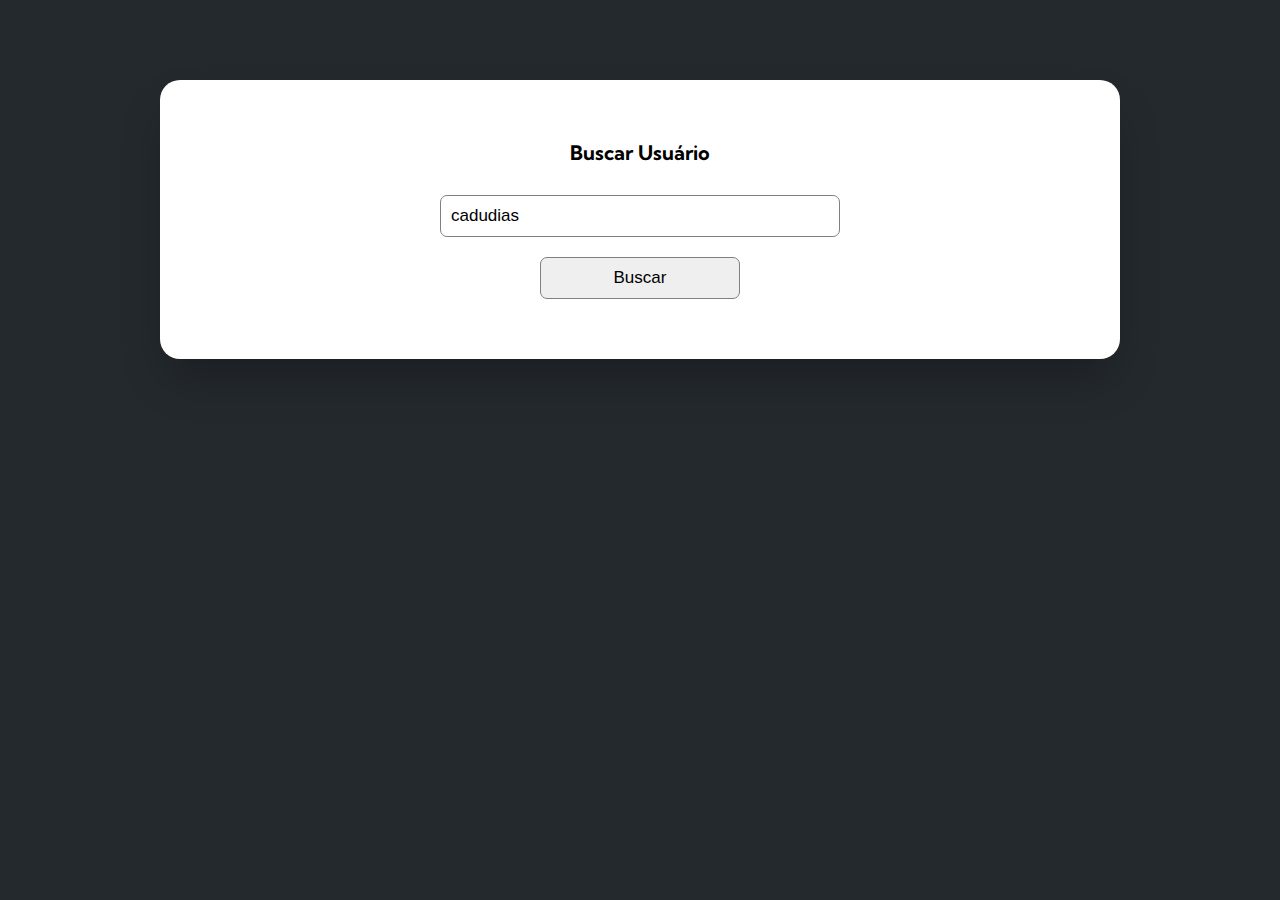
==== index2.html @ fe76852a "adicionado proposta do index" ====
<!DOCTYPE html>
<html lang="pt-br">

<head>
    <meta charset="UTF-8">
    <meta http-equiv="X-UA-Compatible" content="IE=edge">
    <meta name="viewport" content="width=device-width, initial-scale=1.0">
    <title>GitHub API - buscando usuários com fetch</title>

    <link rel="stylesheet" href="src/css/reset.css">
    <link rel="stylesheet" href="src/css/styles.css">
    <link rel="stylesheet" href="https://cdn.jsdelivr.net/gh/devicons/devicon@v2.14.0/devicon.min.css">
</head>

<body>
    <main>
        <i class="devicon-github-original"></i>

        <section class="container">
            <header>
                <h2>Buscar Usuário</h2>
                <input type="text" id="input-search" placeholder="Digite o nome do usuário no GitHub" value="cadudias">
                <input type="button" value="Buscar" id="btn-search">
            </header>

            <div class="profile-data hide">
                <div class="info" id="info">
                    <img src="" alt="Foto do perfil">
                    <div class="data">
                        <h1></h1>
                        <p></p>
                    </div>
                </div>
                <div class="repositories section">
                    <h2 id="title">Repositórios</h2>                      
                    <ul></ul>
                </div>
            </div>
        </section>
    </main>

    <script type="module" src="src/scripts/index2.js"></script>
</body>

</html>
---- src/css/styles.css ----
@import url("https://fonts.googleapis.com/css2?family=Kumbh+Sans:wght@400;700&display=swap");

* {
  margin: 0;
  padding: 0;
  font-weight: 300;
}

img {
  max-width: 100%;
}

body {
  background-color:#24292e;
  font-family: "Kumbh Sans", sans-serif;  
  text-align: center;    
  padding-bottom: 100px;
}

main {
  display: flex;  
  justify-content: center;
  flex-direction: column;
  padding: 50px 0 0;      
}

.devicon-github-original{
  font-size: 60px;
  margin-bottom: 30px;
  color: #FFFFFF;
}

.section{
  padding: 70px 0;
}

.container {
  width: 60%; /* se for uma tela menor que 980px vai se adaptar a 70% */
  max-width: 960px; /* quando chegar em 980px para de aumentar */
  box-shadow: rgba(0, 0, 0, 0.3) 0px 25px 50px -12px;
  background-color: #fff;
  display: flex;
  flex-direction: column;
  align-items: center;
  border-radius: 30px;
  padding: 30px;
  margin: 0 auto;
}

.container header {
  display: flex;
  align-items: center;
  flex-direction: column;
  padding: 30px 0;
}

.container header h2 {
  font-size: 20px;
  font-weight: 700;
  margin-bottom: 30px;
}

.container header #input-search {
  width: 400px;
  font-size: 17px;
  margin: 0 auto;
  padding: 10px;
  border-radius: 7px;
  border: 1px solid grey;
}

.container header #btn-search {
  width: 200px;
  font-size: 17px;
  margin: 20px auto 0;
  padding: 10px;
  border-radius: 7px;  
  cursor: pointer;
  border: 1px solid grey;
}

.container header #btn-search:hover {
  background-color: hotpink;
  color: #ffffff;
  border-color: #ffffff;
}

.container .profile-data{
  display: flex;
  flex-direction: column;
  align-items: center;
  padding: 40px;  
}

.container .profile-data .info {
  display: flex;  
  flex-wrap: wrap;
  align-items: center;
}

.container .profile-data .info .data{
  padding: 40px;
  width: 50%;
}

.container .profile-data .info img{
  width: 50%;
  border-radius: 50%;
  border: 10px solid blueviolet;
}

.container .profile-data .info h1{
  font-size: 20px;
  margin-bottom: 20px;
  font-weight: 700;
}

.container .profile-data .info p{
  font-size: 15px;  
  font-weight: 400;
  line-height: 23px;
}

/* REPOSITORIES */

.container .profile-data .repositories h2{
  margin-bottom: 30px;
  text-align: center;
}

.container .profile-data .repositories ul{
  display: flex;
  flex-wrap: wrap;
  justify-content: center;
}

.container .profile-data .repositories ul li a{
  padding: 20px;
  border: 1px solid grey;  
  margin: 20px;
  display: block;
  border-radius: 7px;
  transition: 0.3s ease-in-out;
}

.container .profile-data .repositories ul li a:hover{
  background-color:hotpink;
  color: #fff
}

.container .profile-data.hide{
  display: none;
}

@media (max-width: 1280px) {
  .container {
    flex-direction: column;
    width: 90%;
    border-radius: 20px;
  }

  .container header {
    width: 100%;
  }

  .container header h1 {
    font-size: 24px;
    text-align: center;
  }
}

@media (max-width: 768px) {
  .container header #input-search,
  .container header #btn-search
  {
    width: 100%;
  }
}

@media (max-width: 425px) {
  main {
    padding: 15% 0;    
  }

  .container .profile-data .info img{
    margin-bottom: 20px;
  }

  .container .profile-data .info img,
  .container .profile-data .info .data
  {
    width: 100%;
    padding: 0;
  }
}
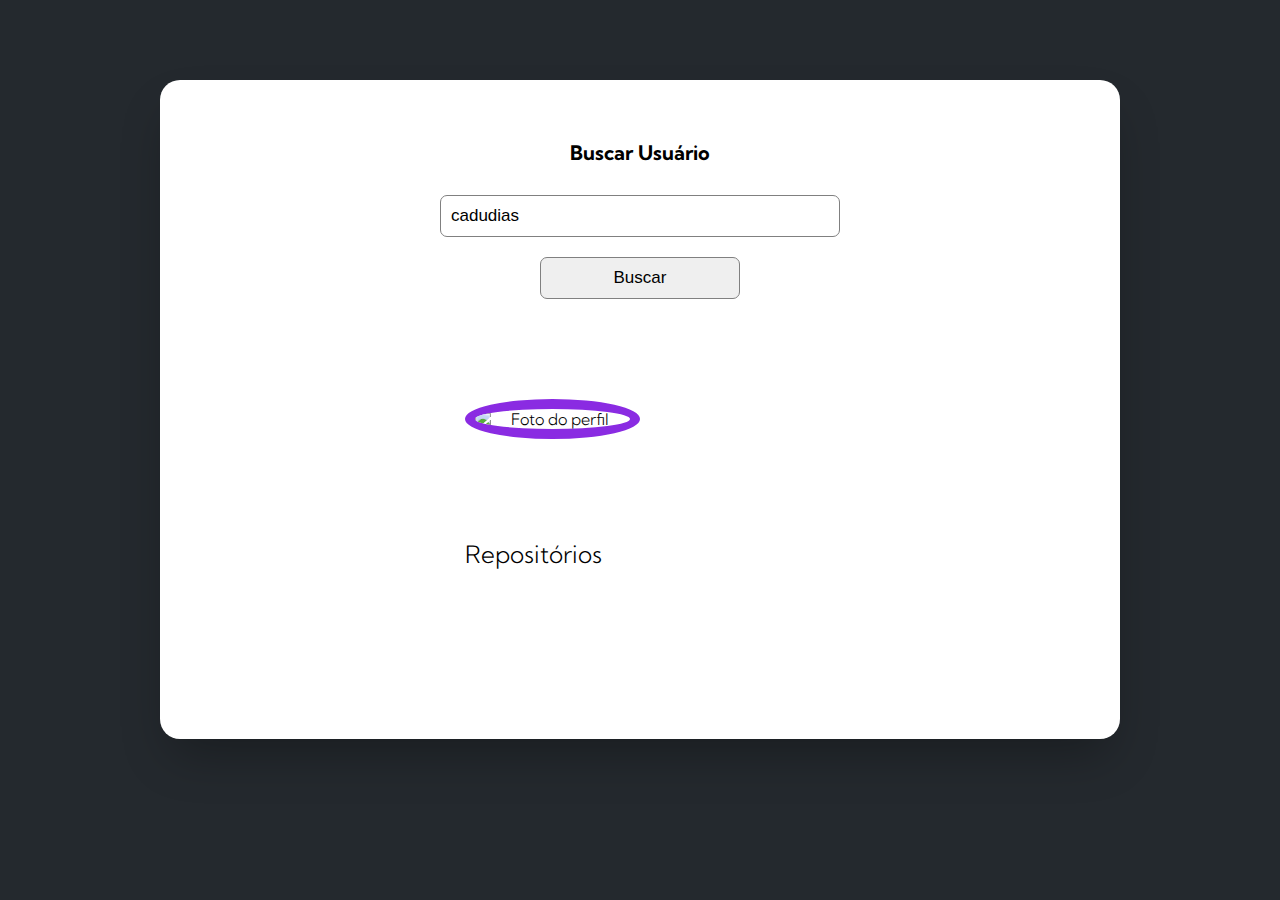
==== commit f6decdd2: "refatorações" ====
--- a/index2.html
+++ b/index2.html
@@ -30,11 +30,12 @@
                         <h1></h1>
                         <p></p>
                     </div>
+                    <div class="repositories section">
+                        <h2>Repositórios</h2>                      
+                        <ul></ul>
+                    </div>
                 </div>
-                <div class="repositories section">
-                    <h2 id="title">Repositórios</h2>                      
-                    <ul></ul>
-                </div>
+               
             </div>
         </section>
     </main>
--- a/src/css/styles.css
+++ b/src/css/styles.css
@@ -148,7 +148,7 @@
   color: #fff
 }
 
-.container .profile-data.hide{
+.hide{
   display: none;
 }
 
